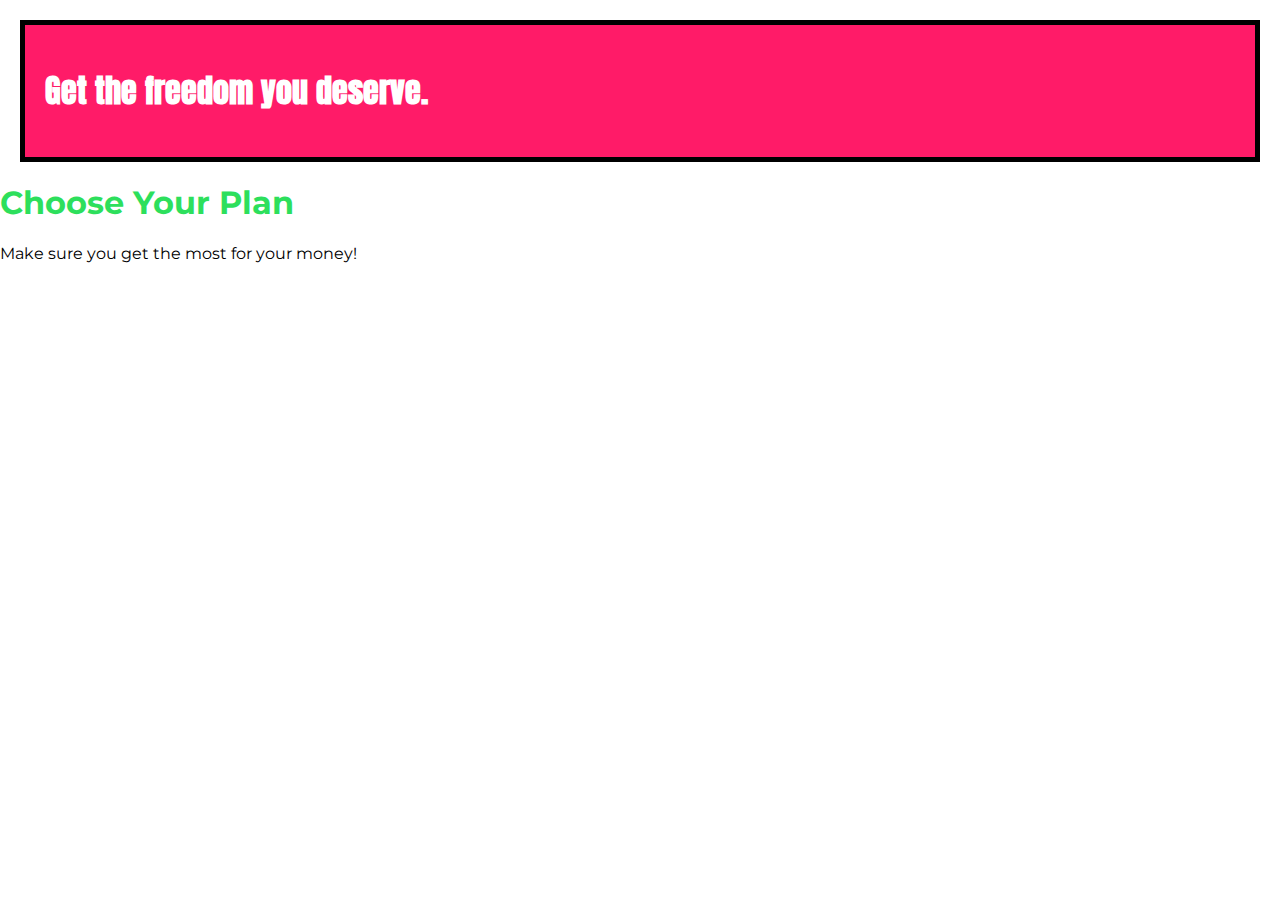
==== 03_css_box_model/index.html @ 920898a8 "Practicing the box model" ====
<!DOCTYPE html>
<html lang="en">

<head>
    <meta charset="UTF-8">
    <meta http-equiv="X-UA-Compatible" content="ie=edge">
    <title>uHost</title>
    <link rel="shortcut icon" href="favicon.png">
    <link href="https://fonts.googleapis.com/css?family=Anton" rel="stylesheet">
    <link href="https://fonts.googleapis.com/css?family=Montserrat:400,700" rel="stylesheet">
    <link rel="stylesheet" href="main.css">
</head>

<body>
    <main>
        <section id="product-overview">
            <h1>Get the freedom you deserve.</h1>
        </section>
        <section id="plans">
            <h1 class="section-title">Choose Your Plan</h1>
            <p>Make sure you get the most for your money!</p>
        </section>
    </main>
</body>

</html>
---- 03_css_box_model/main.css ----
body {
  font-family: 'Montserrat', sans-serif;
  margin: 0;
}

#product-overview {
  background: #ff1b68;
  padding: 20px;
  border: 5px black solid;
  margin: 20px;
}

.section-title {
  color: #2ddf5c;
}

#product-overview h1 {
  color: white;
  font-family: 'Anton', sans-serif;
}

/* h1 {
    font-family: sans-serif;
} */
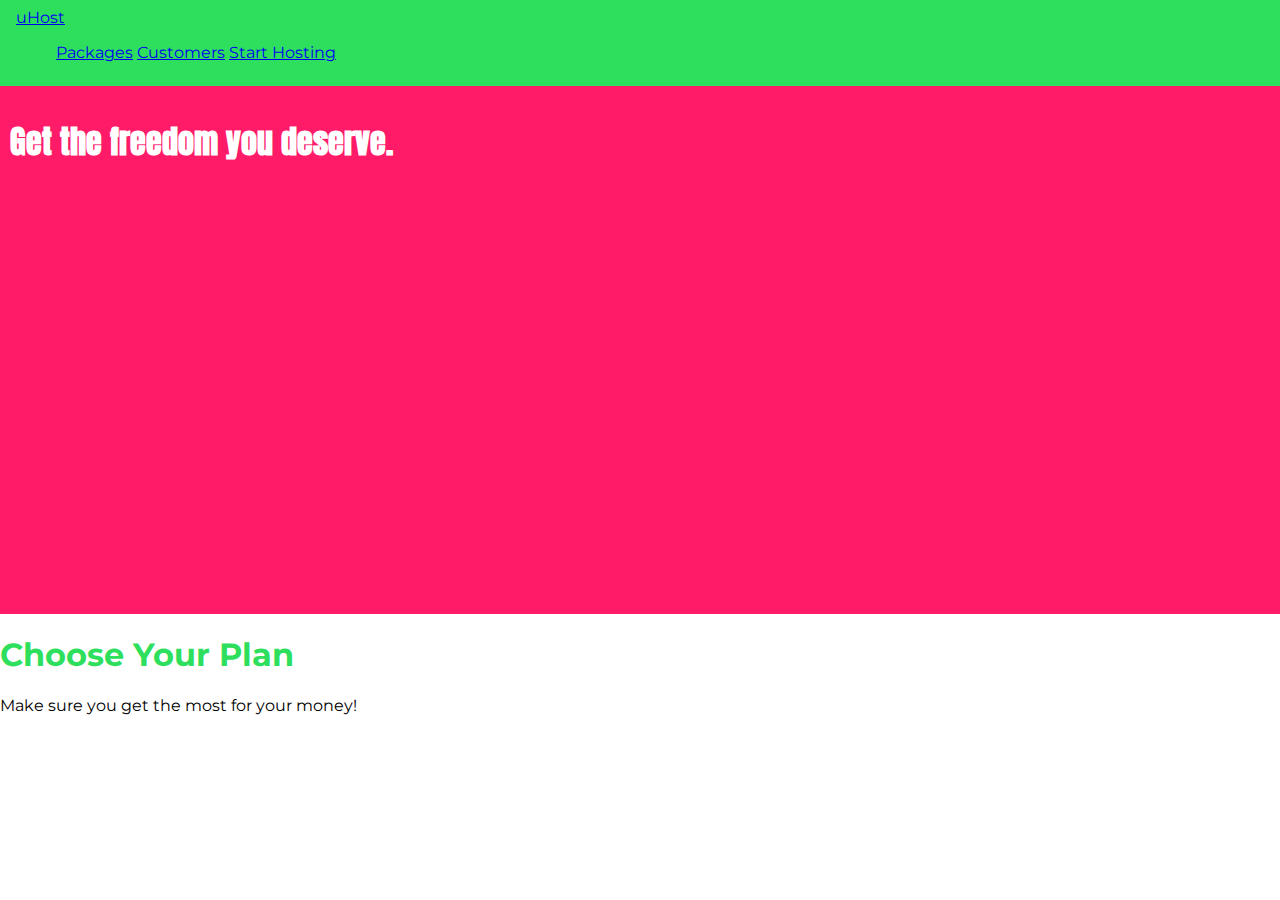
==== commit f470d403: "Demo of Display property - bock, inline and inline-block" ====
--- a/03_css_box_model/index.html
+++ b/03_css_box_model/index.html
@@ -1,26 +1,48 @@
 <!DOCTYPE html>
 <html lang="en">
+  <head>
+    <meta charset="UTF-8" />
+    <meta http-equiv="X-UA-Compatible" content="ie=edge" />
+    <title>uHost</title>
+    <link rel="shortcut icon" href="favicon.png" />
+    <link
+      href="https://fonts.googleapis.com/css?family=Anton"
+      rel="stylesheet"
+    />
+    <link
+      href="https://fonts.googleapis.com/css?family=Montserrat:400,700"
+      rel="stylesheet"
+    />
+    <link rel="stylesheet" href="main.css" />
+  </head>
 
-<head>
-    <meta charset="UTF-8">
-    <meta http-equiv="X-UA-Compatible" content="ie=edge">
-    <title>uHost</title>
-    <link rel="shortcut icon" href="favicon.png">
-    <link href="https://fonts.googleapis.com/css?family=Anton" rel="stylesheet">
-    <link href="https://fonts.googleapis.com/css?family=Montserrat:400,700" rel="stylesheet">
-    <link rel="stylesheet" href="main.css">
-</head>
-
-<body>
+  <body>
+    <header class="main-header">
+      <div>
+        <a href="index.html"> uHost </a>
+      </div>
+      <nav class="main-nav">
+        <ul class="main-nav__items">
+          <li class="main-nav__item">
+            <a href="packages/index.html">Packages</a>
+          </li>
+          <li class="main-nav__item">
+            <a href="customers/index.html">Customers</a>
+          </li>
+          <li class="main-nav__item">
+            <a href="start-hosting/index.html">Start Hosting</a>
+          </li>
+        </ul>
+      </nav>
+    </header>
     <main>
-        <section id="product-overview">
-            <h1>Get the freedom you deserve.</h1>
-        </section>
-        <section id="plans">
-            <h1 class="section-title">Choose Your Plan</h1>
-            <p>Make sure you get the most for your money!</p>
-        </section>
+      <section id="product-overview">
+        <h1>Get the freedom you deserve.</h1>
+      </section>
+      <section id="plans">
+        <h1 class="section-title">Choose Your Plan</h1>
+        <p>Make sure you get the most for your money!</p>
+      </section>
     </main>
-</body>
-
-</html>+  </body>
+</html>
--- a/03_css_box_model/main.css
+++ b/03_css_box_model/main.css
@@ -1,3 +1,7 @@
+* {
+  box-sizing: border-box;
+}
+
 body {
   font-family: 'Montserrat', sans-serif;
   margin: 0;
@@ -5,9 +9,9 @@
 
 #product-overview {
   background: #ff1b68;
-  padding: 20px;
-  border: 5px black solid;
-  margin: 20px;
+  width: 100%;
+  height: 528px;
+  padding: 10px;
 }
 
 .section-title {
@@ -22,3 +26,13 @@
 /* h1 {
     font-family: sans-serif;
 } */
+
+.main-header {
+  width: 100%;
+  background-color: #2ddf5c;
+  padding: 8px 16px;
+}
+
+.main-nav__item {
+    display: inline-block;
+}
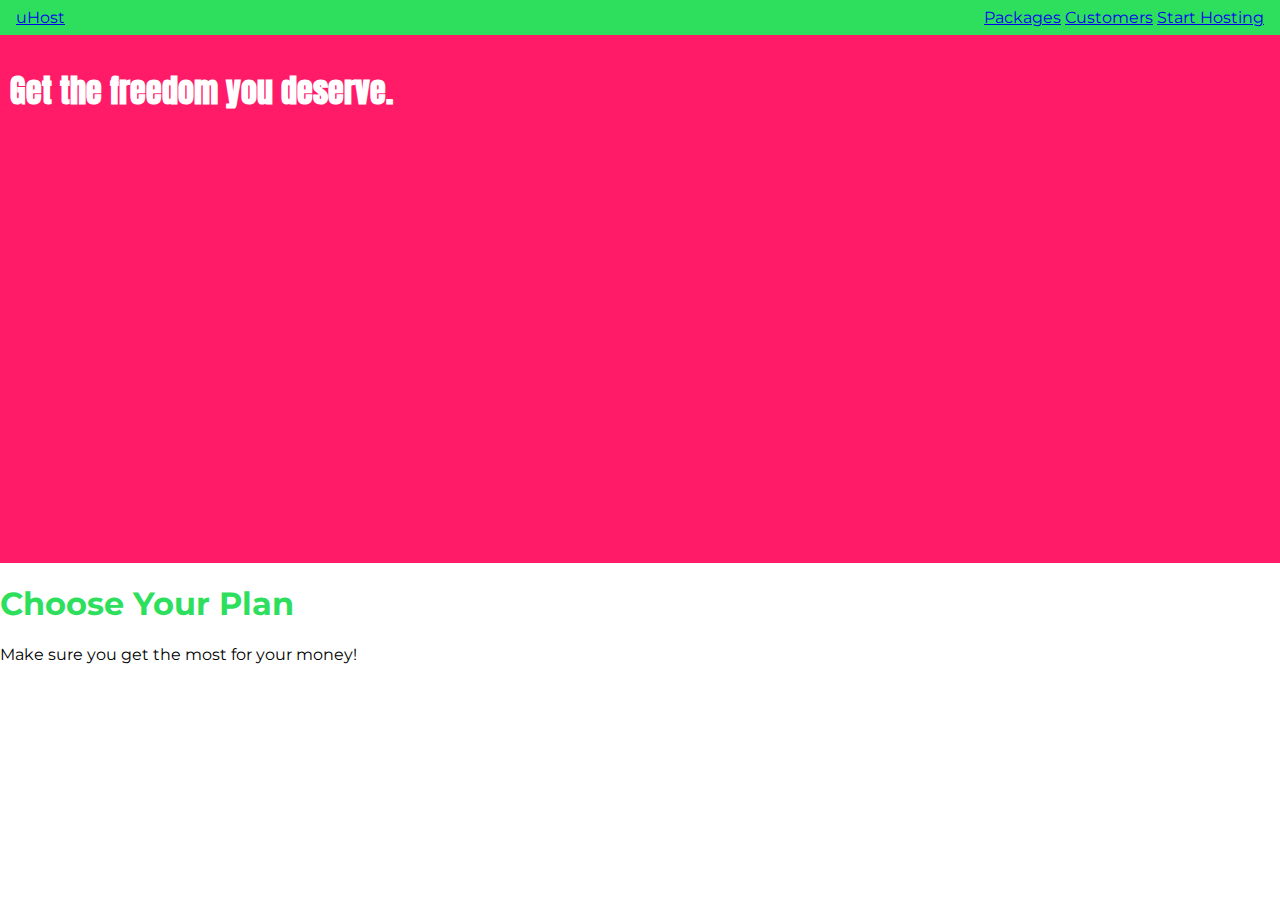
==== commit 20f6f818: "Src : Understanding diplay : inline-block" ====
--- a/03_css_box_model/index.html
+++ b/03_css_box_model/index.html
@@ -20,8 +20,7 @@
     <header class="main-header">
       <div>
         <a href="index.html"> uHost </a>
-      </div>
-      <nav class="main-nav">
+      </div><nav class="main-nav">
         <ul class="main-nav__items">
           <li class="main-nav__item">
             <a href="packages/index.html">Packages</a>
--- a/03_css_box_model/main.css
+++ b/03_css_box_model/main.css
@@ -33,6 +33,22 @@
   padding: 8px 16px;
 }
 
+.main-header > div {
+  display: inline-block;
+}
+
+.main-nav {
+  display: inline-block;
+  text-align: right;
+  width: calc(100% - 49px);
+}
+
+.main-nav__items {
+  margin: 0;
+  padding: 0;
+  list-style: none;
+}
+
 .main-nav__item {
-    display: inline-block;
+  display: inline-block;
 }
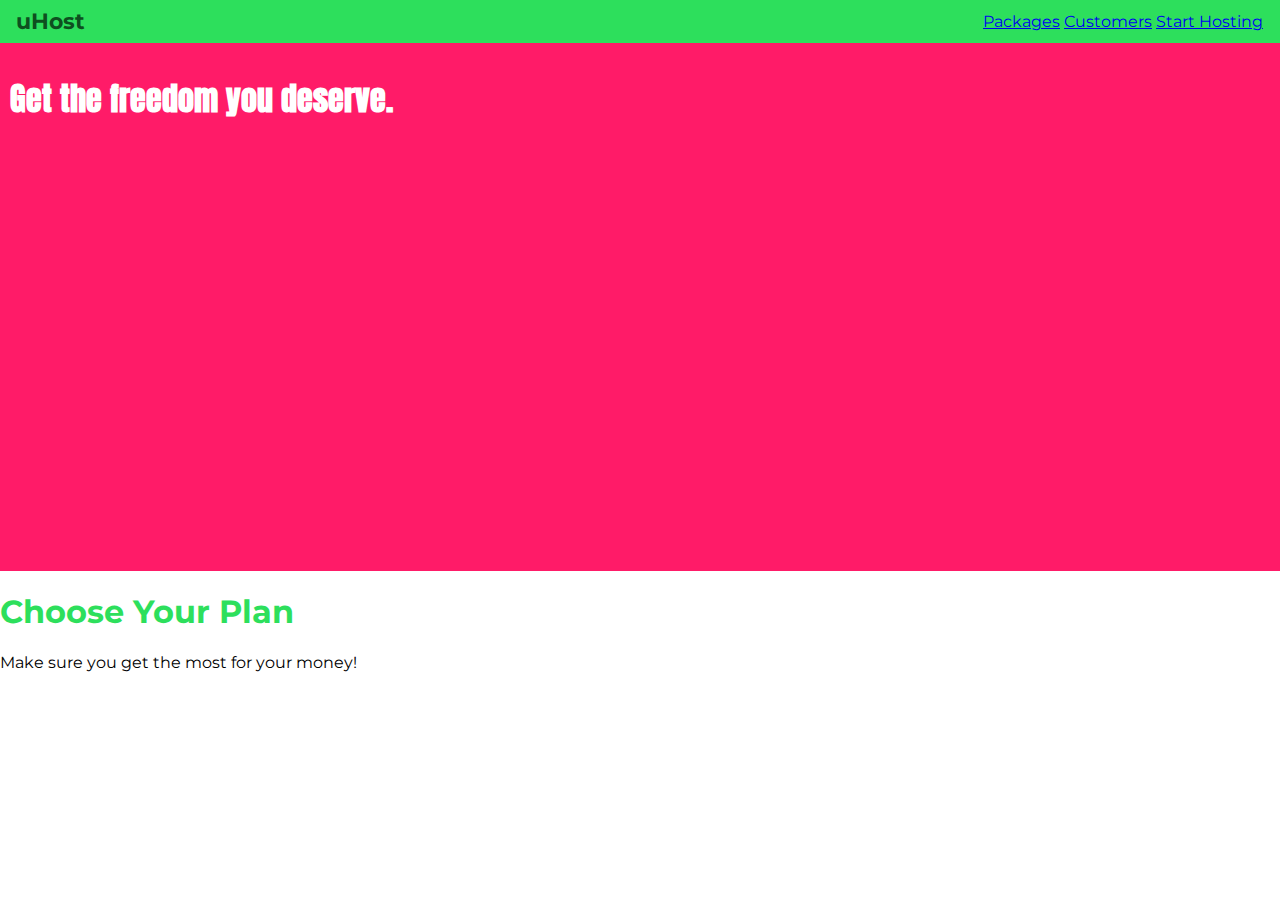
==== commit 08717478: "Demo : text decoration and text-align" ====
--- a/03_css_box_model/index.html
+++ b/03_css_box_model/index.html
@@ -19,8 +19,9 @@
   <body>
     <header class="main-header">
       <div>
-        <a href="index.html"> uHost </a>
-      </div><nav class="main-nav">
+        <a href="index.html" class="main-header__brand"> uHost </a>
+      </div>
+      <nav class="main-nav">
         <ul class="main-nav__items">
           <li class="main-nav__item">
             <a href="packages/index.html">Packages</a>
--- a/03_css_box_model/main.css
+++ b/03_css_box_model/main.css
@@ -35,12 +35,20 @@
 
 .main-header > div {
   display: inline-block;
+  vertical-align: middle;
+}
+.main-header__brand {
+  color: #0e4f1f;
+  text-decoration: none;
+  font-weight: bold;
+  font-size: 22px;
 }
 
 .main-nav {
   display: inline-block;
   text-align: right;
-  width: calc(100% - 49px);
+  width: calc(100% - 74px);
+  vertical-align: middle;
 }
 
 .main-nav__items {
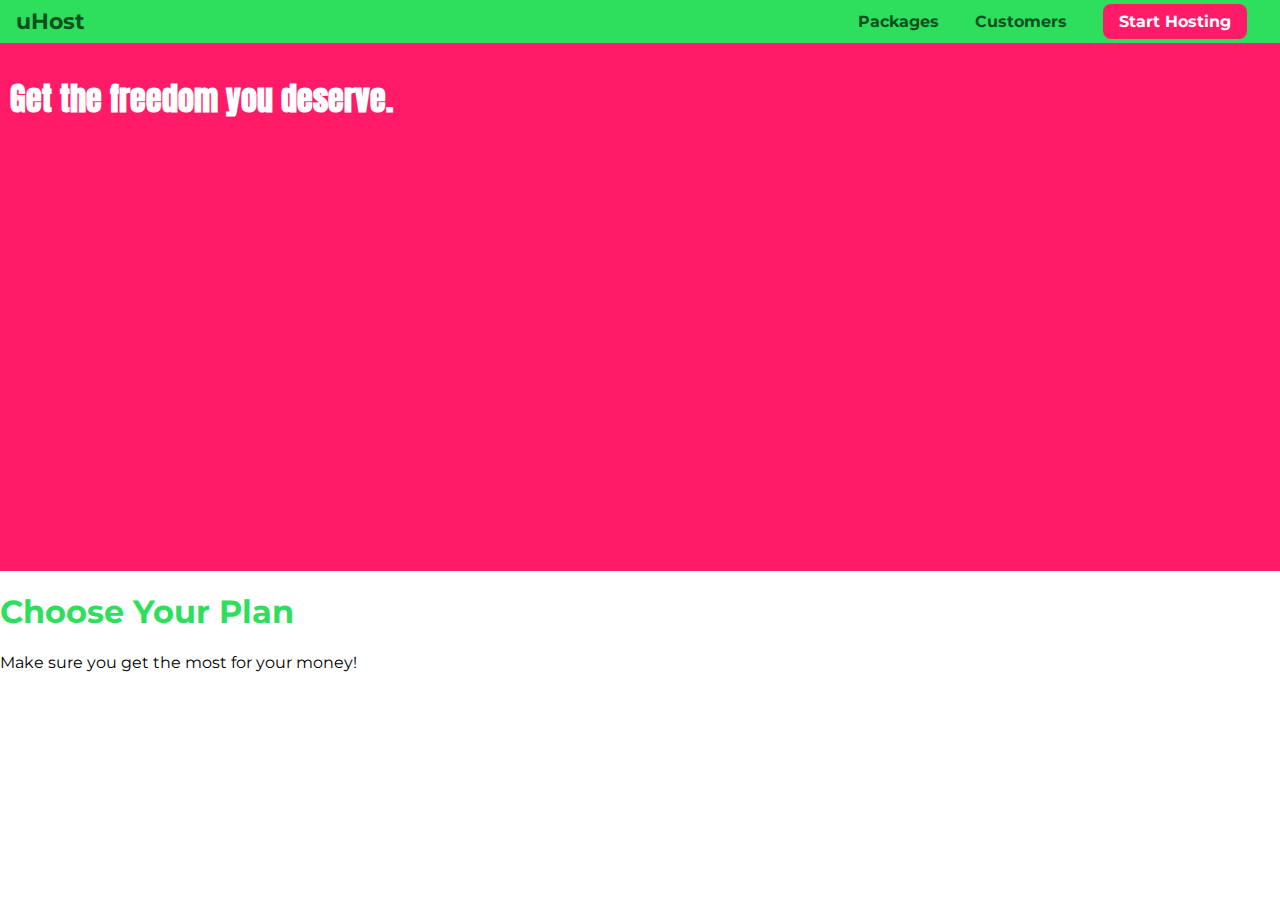
==== commit 00d96fb6: "Adding and styling a CTA button" ====
--- a/03_css_box_model/index.html
+++ b/03_css_box_model/index.html
@@ -29,7 +29,7 @@
           <li class="main-nav__item">
             <a href="customers/index.html">Customers</a>
           </li>
-          <li class="main-nav__item">
+          <li class="main-nav__item main-nav__item--cta">
             <a href="start-hosting/index.html">Start Hosting</a>
           </li>
         </ul>
--- a/03_css_box_model/main.css
+++ b/03_css_box_model/main.css
@@ -59,4 +59,32 @@
 
 .main-nav__item {
   display: inline-block;
+  margin: 0 16px;
 }
+
+.main-nav__items a {
+  text-decoration: none;
+  color: #0e4f1f;
+  font-weight: bold;
+  padding: 3px 0;
+}
+
+.main-nav__items a:hover,
+.main-nav__items a:active {
+  color: white;
+  border-bottom: 5px solid white;
+}
+
+.main-nav__item--cta a {
+  color: white;
+  background: #ff1b68;
+  padding: 8px 16px;
+  border-radius: 8px;
+}
+
+.main-nav__item--cta a:hover,
+.main-nav__item--cta a:active {
+  color: #ff1b68;
+  background: white;
+  border: none;
+}
